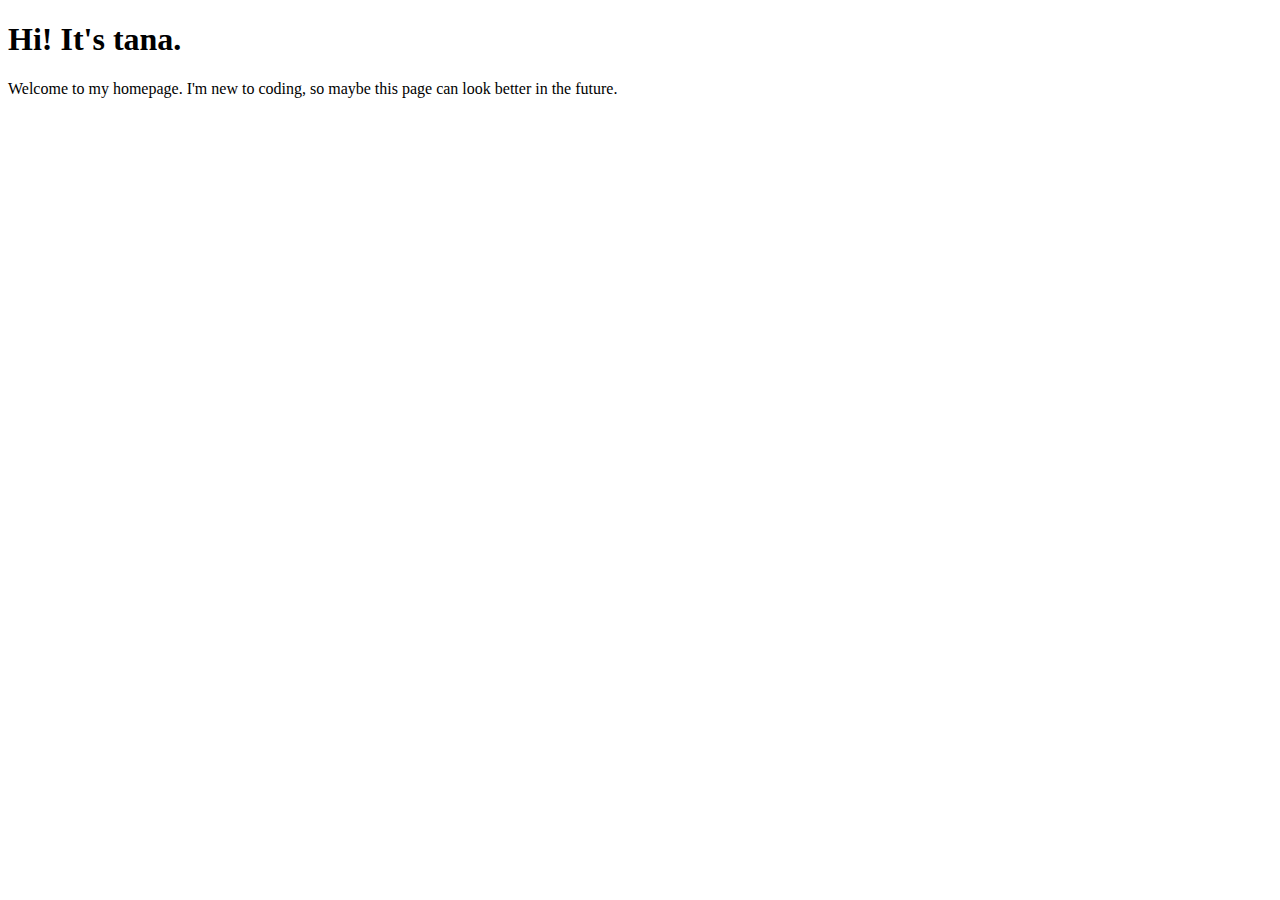
==== index.html @ 67fa37d0 "Rename landing_page.html to index.html" ====
<!DOCTYPE html>
<html>
<head>
 <title>tanacosine's homepage</title>
 <meta name="viewport" content="width=device-width, initial-scale=1.0">

</head>
<body>
 <h1>Hi! It's tana.</h1>
 <p>Welcome to my homepage. I'm new to coding, so maybe this page can look better in the future.</p>
</body>
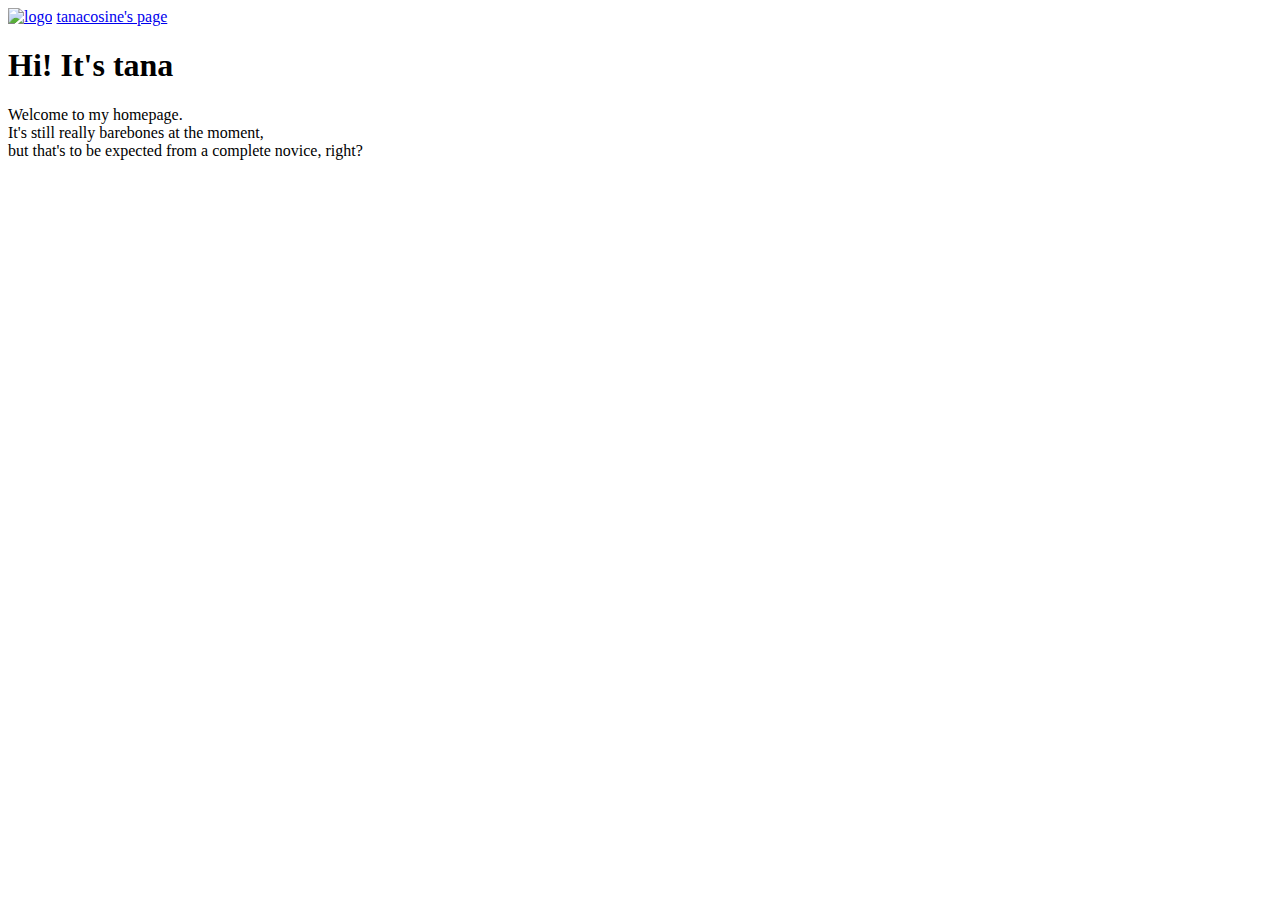
==== commit 90704651: "Updated index.html" ====
--- a/index.html
+++ b/index.html
@@ -3,10 +3,23 @@
 <head>
  <title>tanacosine's homepage</title>
  <meta name="viewport" content="width=device-width, initial-scale=1.0">
+ <link href="css/styles.css" rel="stylesheet">
+ <link rel="preconnect" href="https://fonts.googleapis.com">
+ <link rel="preconnect" href="https://fonts.gstatic.com" crossorigin>
+ <link href="https://fonts.googleapis.com/css2?family=Nunito:wght@500&display=swap" rel="stylesheet">
+</head>
 
-</head>
 <body>
- <h1>Hi! It's tana.</h1>
- <p>Welcome to my homepage. I'm new to coding, so maybe this page can look better in the future.</p>
+ <div class="navbar">
+  <a href="index.html"><img id="mainlogo" src="images/tanaface.jpg" alt="logo"></a>
+  <a id="navtitle" href="index.html">tanacosine's page</a>
+ </div>
+
+ <div id="homecont">
+  <h1 class="home" id="homeheader">Hi! It's tana</h1>
+  <p class="home" id="homeintro">Welcome to my homepage.<br>It's still really barebones at the moment,<br>but that's to be expected from a complete novice, right?</p>
+ </div>
+
 </body>
 
+</html>
